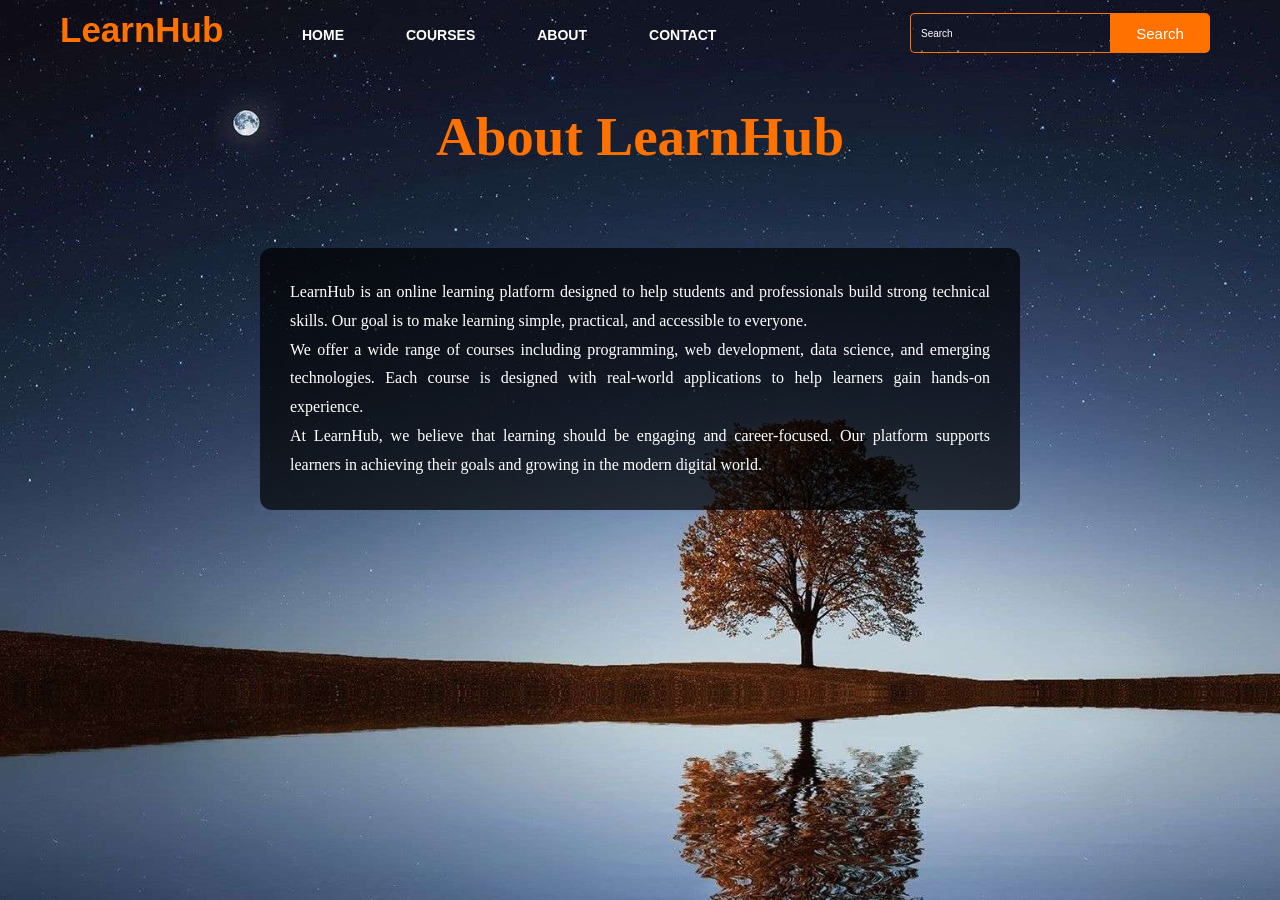
==== about.html @ 9de00d84 "Add files via upload" ====
<!DOCTYPE html>
<html>
<head>
<title>About</title>
<link rel="stylesheet" href="style12.css">
<link rel="stylesheet" href="about.css">
</head>

<body class="aboutbackground">

<div class="navbar">

    <div class="icon">
        <h2 class="logo">LearnHub</h2>
    </div>

    <div class="menu">
        <ul>
            <li><a href="staticWebpage.html">HOME</a></li>
            <li><a href="courses.html">COURSES</a></li>
            <li><a href="about.html">ABOUT</a></li>
            <li><a href="contact.html">CONTACT</a></li>
        </ul>
    </div>

    <div class="search">
        <input class="srch" type="search" placeholder="Search">
        <button class="btn">Search</button>
    </div>

</div>

<h1 class="title">About LearnHub</h1>

<div class="about-box">
    <p>
        LearnHub is an online learning platform designed to help students 
        and professionals build strong technical skills. Our goal is to make 
        learning simple, practical, and accessible to everyone.
    </p>

    <p>
        We offer a wide range of courses including programming, web development, 
        data science, and emerging technologies. Each course is designed with 
        real-world applications to help learners gain hands-on experience.
    </p>

    <p>
        At LearnHub, we believe that learning should be engaging and career-focused. 
        Our platform supports learners in achieving their goals and growing in the 
        modern digital world.
    </p>
</div>

</body>
</html>
---- style12.css ----
*{ 
    margin: 0; 
    padding: 0; 
} 
body{
    display:flex;
    flex-direction:column;
}
.main{ 
    width:100%; 
    background:linear-gradient(to 
top,rgba(0,0,0,0.5)50%,rgba(0,0,0,0.5)50%),url(homebackground.jpeg); 
    background-position:center ; 
    background-size: cover ; 
    height:100vh; 
    flex: 5;
    padding-bottom: 10px;
} 
.navbar{ 
   width: 1200px; 
   height:75px; 
   margin:auto; 
 
} 
.icon{ 
    width:200px; 
    float:left; 
    height:70px; 
} 
 
.logo{ 
    color:#ff7200; 
    font-size:35px; 
    font-family:Arial; 
    padding-left: 20px; 
    float:left; 
    padding-top: 10px; 
 
} 
.menu{ 
    width: 400px; 
    float:left; 
    height:70px 
} 
ul{ 
    float:left; 
    display:flex; 
    justify-content:center; 
    align-items:center; 
} 
ul li{ 
    list-style: none; 
 margin-left: 62px; 
    margin-top:27px; 
    font-size:14px; 
} 
ul li a{ 
    text-decoration: none; 
    color:#fff; 
    font-family: Arial; 
    font-weight:bold; 
    transition:0.4s ease-in-out; 
 
} 
 
ul li a:hover{ 
    color:#ff7200; 
} 
.search{ 
    width:330px; 
    float:left; 
    margin-left: 270px; 
 
} 
.srch{ 
    font-family:'Times New Roman'; 
    width:200px; 
    height:40px; 
    background:transparent; 
    border:1px solid #ff7200; 
    margin-top:13px; 
    color:#fff; 
    border-right:none; 
    font-size: 10px; 
    float:left; 
    padding: 10px; 
    border-bottom-left-radius: 5px; 
    border-top-left-radius: 5px; 
 
} 
 
.btn{ 
    width:100px; 
    height:40px; 
    background:#ff7200; 
    margin-top: 13px; 
    border:2px solid #ff7200; 
    color:#fff; 
    font-size:15px; 
    border-bottom-right-radius: 5px;
 border-top-right-radius: 5px; 
} 
.btn:focus{ 
    outline:none; 
} 
.srch:focus{ 
    outline:none; 
} 
.content{ 
    width:1200px; 
    margin:auto; 
    display: flex;
    justify-content:space-between;
    align-items:center;
    color:#fff; 
} 
.content .par { 
    padding-left: 20px; 
    padding-bottom: 25px; 
    font-family:Arial; 
    letter-spacing:1.2px; 
    line-height:30px; 
 
} 
.content h1{ 
    font-family: 'Times New Roman'; 
    font-size:50px; 
    padding-left:20px; 
    margin-top:4%; 
    letter-spacing:2px; 
} 
.content .cn{ 
    width:160px; 
    height:40px; 
    background: #ff7200; 
    border:none; 
    margin-bottom:10px; 
    margin-left:20px; 
    font-size: 18px; 
    border-radius:10px; 
    cursor: pointer; 
    transition:.4s ease; 
 
} 
.content .cn a{ 
    text-decoration: none; 
    color: #000; 
    transition:.3s ease; 
} 
.cn:hover{ 
    background-color: #fff; 
} 
.content span{ 
    color: #ff7200; 
    font-size: 60px; 
} 
 
.form{ 
    width: 250px; 
    height:380px; 
    background: linear-gradient(to top,rgba(0,0,0,0.8)50%,rgba(0,0,0,0.8)50%);  
    top:-10px;  
    border-radius: 10px; 
    padding:25px; 
} 
.form h2{ 
    width: 220px; 
    font-family: sans-serif; 
    text-align:center; 
    color:#ff7200; 
    font-size: 22px; 
    background-color: #fff; 
    border-radius: 10px; 
    margin:2px; 
    padding:8px; 
} 
.form input{ 
    width:240px; 
    height:35px; 
    background: transparent; 
    border-bottom:1px solid #ff7200; 
    border-top: none; 
    border-right:none; 
    border-left: none; 
    color:#fff; 
    font-size: 15px; 
    letter-spacing: 1px; 
    margin-top: 30px; 
    font-family: sans-serif; 
 
} 
.form input:focus{ 
    outline:none;
} 
::placeholder{ 
    color:#fff; 
    font-family: Arial; 
} 
.btnn{ 
    width:240px; 
    height:40px; 
    background: #ff7200; 
    border:none; 
    margin-top: 30px; 
    font-size: 18px; 
    border-radius: 10px; 
    cursor: pointer; 
    color:#fff; 
    transition: 0.4s ease; 
 
} 
.btnn:hover{ 
    background:#fff; 
    color:#ff7200; 
 
} 
.btnn a{ 
    text-decoration: none; 
    color:#000; 
    font-weight:bold; 
} 
.form .link{ 
    font-family:Arial, Helvetica, sans-serif; 
    font-size: 17px; 
    padding-top: 20px; 
    text-align: center; 
 
} 
.form .link a{ 
    text-decoration: none; 
    color:#ff7200; 
} 
.liw{ 
    padding-top:15px; 
    padding-bottom:10px; 
    text-align:center; 
} 
.icons a{ 
    text-decoration: none; 
    color:#fff; 
} 
.icons ion-icon{ 
color:#fff; 
font-size:30px; 
padding-left:14px; 
padding-top:5px; 
transition:0.3s ease; 
} 
.icons ion-icon:hover{ 
color:#ff7200; 
} 



.signup-form{
    width:250px;
    height:380px;
    background: rgba(0,0,0,0.8);
    position:absolute;
    top:50%;
    left:50%;
    transform:translate(-50%, -50%); /* center perfectly */
    border-radius:10px;
    padding:25px;
}
.course-container{
    display:grid;
    grid-template-columns: repeat(3, 1fr); /* 3 per row */
    gap:50px;   /* more space */
    max-width:1200px;
    margin:0 auto;
}
.course-card {
    background:rgba(164, 149, 149, 0.416);
    padding:20px;
    text-align:center;
    color:white;
    border-radius:12px;
    
    height:380px;         /* FIXED HEIGHT */
    display:flex;
    flex-direction:column;
    justify-content:space-between;
}
.course-card img{
    width:100%;
    height:180px;   /* bigger image */
    border-radius:10px;
}
.students{
    font-size:12px;
    color:#fbfafa;
    margin-left:8px;
}
.old-price{
    text-decoration: line-through;
    color:#f76060;
    font-size:18px;
}

.course-card p{
    margin-top:10px;
}
.new-price{
    font-style: italic;
    font-size:26px;
    color:#f1f1f1;
    font-weight:lighter;
    letter-spacing:1px;
}
.course-bg{
    background:url("coursebackground.avif");
    background-size: cover;
    background-position: center;
    background-repeat: no-repeat;
}
.title{
    text-align:center;   
    color:#ff7200;
    font-size:55px;
    margin:30px 0;
}

/* FOOTER */

.footer{
    background:#111;
    color:#ccc;
    padding:50px 0 0 0;
}

.footer-container{
    display:flex;
    justify-content:space-around;
    max-width:1200px;
    margin:auto;
    flex-wrap:wrap;
}

.footer-box{
    width:250px;
    margin:20px;
}

.footer-box h3{
    color:#ff7200;
    margin-bottom:15px;
}

.footer-box p{
    font-size:14px;
    line-height:1.6;
}

.footer-box ul{
    list-style:none;
    padding:0;
    display: block;
}

.footer-box ul li{
    margin:8px 0;
    display: block;
}

.footer-box ul li a{
    text-decoration:none;
    color:#ccc;
    transition:0.3s;
}

.footer-box ul li a:hover{
    color:#ff7200;
}

.footer-bottom{
    text-align:center;
    padding:15px;
    background:#000;
    margin-top:20px;
}

.footer-bottom p{
    font-size:14px;
}
.text{
    max-width:600px;
}
.signupbackground
{
    background-image: url("homebackground.jpeg");
    background-repeat: no-repeat;
}
.aboutbackground{
    background-image: url("homebackground.jpeg");
}
.contactbackground{
    background-image: url(homebackground.jpeg);
}
/* COURSE GRID FIX */
.course-container{
    display:grid;
    grid-template-columns:repeat(3,1fr);
    gap:30px;
    max-width:1200px;
    margin:auto;
}

/* COURSE CARD SIZE */
.course-card{
    padding:20px;
    border-radius:10px;
}

/* IMAGE SIZE FIX */
.course-card img{
    height:150px;
    object-fit:cover;
}

/* PRICE STYLING */
.old-price{
    color:#aaa;
    font-size:16px;
}

.new-price{
    color:#ff7200;
    font-size:20px;
    font-weight:bold;
}

/* STUDENT COUNT */
.students{
    color:#ff7200;
    font-size:14px;
}

/* POPUP MESSAGE */
.popup-msg{
    position:fixed;
    bottom:20px;
    right:20px;
    background:#25fb05;
    color:white;
    padding:10px 20px;
    border-radius:8px;
    display:none;
}
---- about.css ----
.about-box{
    width:700px;
    margin:50px auto;
    padding:30px;
    background:rgba(0,0,0,0.7);
    color:#fff;
    border-radius:12px;
    line-height:1.8;
    font-size:16px;
    text-align:justify;
}
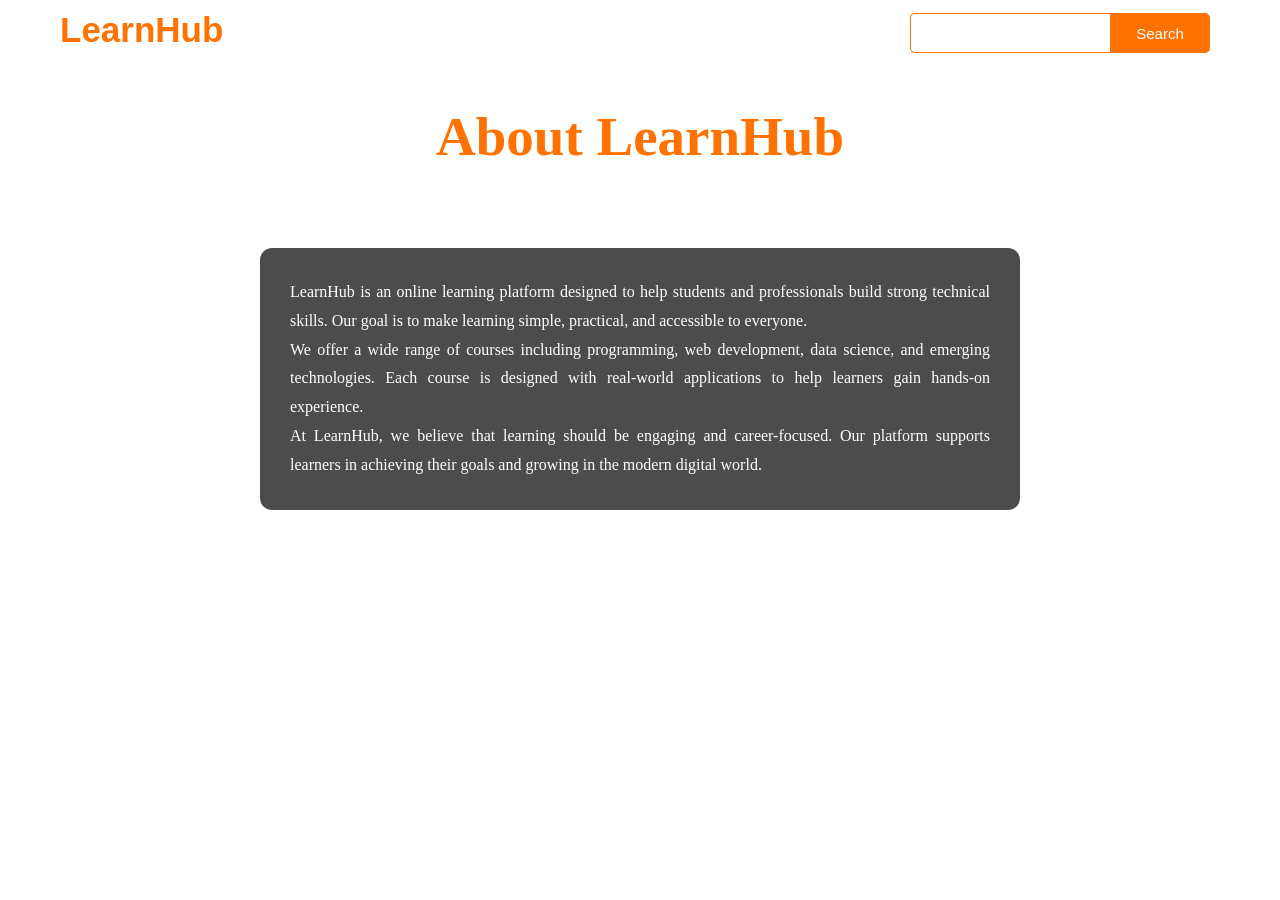
==== commit 21a6ba94: "Fix stylesheet paths and body class in about.html Updated stylesheet paths and body class for about " ====
--- a/about.html
+++ b/about.html
@@ -1,12 +1,13 @@
+
 <!DOCTYPE html>
 <html>
 <head>
 <title>About</title>
-<link rel="stylesheet" href="style12.css">
-<link rel="stylesheet" href="about.css">
+<link rel="stylesheet" href="css/style12.css">
+<link rel="stylesheet" href="css/about.css">
 </head>
 
-<body class="aboutbackground">
+<body class="images/aboutbackground">
 
 <div class="navbar">
 
@@ -16,7 +17,7 @@
 
     <div class="menu">
         <ul>
-            <li><a href="staticWebpage.html">HOME</a></li>
+            <li><a href="index.html">HOME</a></li>
             <li><a href="courses.html">COURSES</a></li>
             <li><a href="about.html">ABOUT</a></li>
             <li><a href="contact.html">CONTACT</a></li>
@@ -53,4 +54,4 @@
 </div>
 
 </body>
-</html>+</html>
--- a/css/style12.css
+++ b/css/style12.css
@@ -0,0 +1,450 @@
+
+*{ 
+    margin: 0; 
+    padding: 0; 
+} 
+body{
+    display:flex;
+    flex-direction:column;
+}
+.main{ 
+    width:100%; 
+    background:linear-gradient(to 
+top,rgba(0,0,0,0.5)50%,rgba(0,0,0,0.5)50%),url(images/homebackground.jpeg); 
+    background-position:center ; 
+    background-size: cover ; 
+    height:100vh; 
+    flex: 5;
+    padding-bottom: 10px;
+} 
+.navbar{ 
+   width: 1200px; 
+   height:75px; 
+   margin:auto; 
+ 
+} 
+.icon{ 
+    width:200px; 
+    float:left; 
+    height:70px; 
+} 
+ 
+.logo{ 
+    color:#ff7200; 
+    font-size:35px; 
+    font-family:Arial; 
+    padding-left: 20px; 
+    float:left; 
+    padding-top: 10px; 
+ 
+} 
+.menu{ 
+    width: 400px; 
+    float:left; 
+    height:70px 
+} 
+ul{ 
+    float:left; 
+    display:flex; 
+    justify-content:center; 
+    align-items:center; 
+} 
+ul li{ 
+    list-style: none; 
+ margin-left: 62px; 
+    margin-top:27px; 
+    font-size:14px; 
+} 
+ul li a{ 
+    text-decoration: none; 
+    color:#fff; 
+    font-family: Arial; 
+    font-weight:bold; 
+    transition:0.4s ease-in-out; 
+ 
+} 
+ 
+ul li a:hover{ 
+    color:#ff7200; 
+} 
+.search{ 
+    width:330px; 
+    float:left; 
+    margin-left: 270px; 
+ 
+} 
+.srch{ 
+    font-family:'Times New Roman'; 
+    width:200px; 
+    height:40px; 
+    background:transparent; 
+    border:1px solid #ff7200; 
+    margin-top:13px; 
+    color:#fff; 
+    border-right:none; 
+    font-size: 10px; 
+    float:left; 
+    padding: 10px; 
+    border-bottom-left-radius: 5px; 
+    border-top-left-radius: 5px; 
+ 
+} 
+ 
+.btn{ 
+    width:100px; 
+    height:40px; 
+    background:#ff7200; 
+    margin-top: 13px; 
+    border:2px solid #ff7200; 
+    color:#fff; 
+    font-size:15px; 
+    border-bottom-right-radius: 5px;
+ border-top-right-radius: 5px; 
+} 
+.btn:focus{ 
+    outline:none; 
+} 
+.srch:focus{ 
+    outline:none; 
+} 
+.content{ 
+    width:1200px; 
+    margin:auto; 
+    display: flex;
+    justify-content:space-between;
+    align-items:center;
+    color:#fff; 
+} 
+.content .par { 
+    padding-left: 20px; 
+    padding-bottom: 25px; 
+    font-family:Arial; 
+    letter-spacing:1.2px; 
+    line-height:30px; 
+ 
+} 
+.content h1{ 
+    font-family: 'Times New Roman'; 
+    font-size:50px; 
+    padding-left:20px; 
+    margin-top:4%; 
+    letter-spacing:2px; 
+} 
+.content .cn{ 
+    width:160px; 
+    height:40px; 
+    background: #ff7200; 
+    border:none; 
+    margin-bottom:10px; 
+    margin-left:20px; 
+    font-size: 18px; 
+    border-radius:10px; 
+    cursor: pointer; 
+    transition:.4s ease; 
+ 
+} 
+.content .cn a{ 
+    text-decoration: none; 
+    color: #000; 
+    transition:.3s ease; 
+} 
+.cn:hover{ 
+    background-color: #fff; 
+} 
+.content span{ 
+    color: #ff7200; 
+    font-size: 60px; 
+} 
+ 
+.form{ 
+    width: 250px; 
+    height:380px; 
+    background: linear-gradient(to top,rgba(0,0,0,0.8)50%,rgba(0,0,0,0.8)50%);  
+    top:-10px;  
+    border-radius: 10px; 
+    padding:25px; 
+} 
+.form h2{ 
+    width: 220px; 
+    font-family: sans-serif; 
+    text-align:center; 
+    color:#ff7200; 
+    font-size: 22px; 
+    background-color: #fff; 
+    border-radius: 10px; 
+    margin:2px; 
+    padding:8px; 
+} 
+.form input{ 
+    width:240px; 
+    height:35px; 
+    background: transparent; 
+    border-bottom:1px solid #ff7200; 
+    border-top: none; 
+    border-right:none; 
+    border-left: none; 
+    color:#fff; 
+    font-size: 15px; 
+    letter-spacing: 1px; 
+    margin-top: 30px; 
+    font-family: sans-serif; 
+ 
+} 
+.form input:focus{ 
+    outline:none;
+} 
+::placeholder{ 
+    color:#fff; 
+    font-family: Arial; 
+} 
+.btnn{ 
+    width:240px; 
+    height:40px; 
+    background: #ff7200; 
+    border:none; 
+    margin-top: 30px; 
+    font-size: 18px; 
+    border-radius: 10px; 
+    cursor: pointer; 
+    color:#fff; 
+    transition: 0.4s ease; 
+ 
+} 
+.btnn:hover{ 
+    background:#fff; 
+    color:#ff7200; 
+ 
+} 
+.btnn a{ 
+    text-decoration: none; 
+    color:#000; 
+    font-weight:bold; 
+} 
+.form .link{ 
+    font-family:Arial, Helvetica, sans-serif; 
+    font-size: 17px; 
+    padding-top: 20px; 
+    text-align: center; 
+ 
+} 
+.form .link a{ 
+    text-decoration: none; 
+    color:#ff7200; 
+} 
+.liw{ 
+    padding-top:15px; 
+    padding-bottom:10px; 
+    text-align:center; 
+} 
+.icons a{ 
+    text-decoration: none; 
+    color:#fff; 
+} 
+.icons ion-icon{ 
+color:#fff; 
+font-size:30px; 
+padding-left:14px; 
+padding-top:5px; 
+transition:0.3s ease; 
+} 
+.icons ion-icon:hover{ 
+color:#ff7200; 
+} 
+
+
+
+.signup-form{
+    width:250px;
+    height:380px;
+    background: rgba(0,0,0,0.8);
+    position:absolute;
+    top:50%;
+    left:50%;
+    transform:translate(-50%, -50%); /* center perfectly */
+    border-radius:10px;
+    padding:25px;
+}
+.course-container{
+    display:grid;
+    grid-template-columns: repeat(3, 1fr); /* 3 per row */
+    gap:50px;   /* more space */
+    max-width:1200px;
+    margin:0 auto;
+}
+.course-card {
+    background:rgba(164, 149, 149, 0.416);
+    padding:20px;
+    text-align:center;
+    color:white;
+    border-radius:12px;
+    
+    height:380px;         /* FIXED HEIGHT */
+    display:flex;
+    flex-direction:column;
+    justify-content:space-between;
+}
+.course-card img{
+    width:100%;
+    height:180px;   /* bigger image */
+    border-radius:10px;
+}
+.students{
+    font-size:12px;
+    color:#fbfafa;
+    margin-left:8px;
+}
+.old-price{
+    text-decoration: line-through;
+    color:#f76060;
+    font-size:18px;
+}
+
+.course-card p{
+    margin-top:10px;
+}
+.new-price{
+    font-style: italic;
+    font-size:26px;
+    color:#f1f1f1;
+    font-weight:lighter;
+    letter-spacing:1px;
+}
+.course-bg{
+    background:url("coursebackground.avif");
+    background-size: cover;
+    background-position: center;
+    background-repeat: no-repeat;
+}
+.title{
+    text-align:center;   
+    color:#ff7200;
+    font-size:55px;
+    margin:30px 0;
+}
+
+/* FOOTER */
+
+.footer{
+    background:#111;
+    color:#ccc;
+    padding:50px 0 0 0;
+}
+
+.footer-container{
+    display:flex;
+    justify-content:space-around;
+    max-width:1200px;
+    margin:auto;
+    flex-wrap:wrap;
+}
+
+.footer-box{
+    width:250px;
+    margin:20px;
+}
+
+.footer-box h3{
+    color:#ff7200;
+    margin-bottom:15px;
+}
+
+.footer-box p{
+    font-size:14px;
+    line-height:1.6;
+}
+
+.footer-box ul{
+    list-style:none;
+    padding:0;
+    display: block;
+}
+
+.footer-box ul li{
+    margin:8px 0;
+    display: block;
+}
+
+.footer-box ul li a{
+    text-decoration:none;
+    color:#ccc;
+    transition:0.3s;
+}
+
+.footer-box ul li a:hover{
+    color:#ff7200;
+}
+
+.footer-bottom{
+    text-align:center;
+    padding:15px;
+    background:#000;
+    margin-top:20px;
+}
+
+.footer-bottom p{
+    font-size:14px;
+}
+.text{
+    max-width:600px;
+}
+.signupbackground
+{
+    background-image: url("images/homebackground.jpeg");
+    background-repeat: no-repeat;
+}
+.aboutbackground{
+    background-image: url("images/homebackground.jpeg");
+}
+.contactbackground{
+    background-image: url("images/homebackground.jpeg");
+}
+/* COURSE GRID FIX */
+.course-container{
+    display:grid;
+    grid-template-columns:repeat(3,1fr);
+    gap:30px;
+    max-width:1200px;
+    margin:auto;
+}
+
+/* COURSE CARD SIZE */
+.course-card{
+    padding:20px;
+    border-radius:10px;
+}
+
+/* IMAGE SIZE FIX */
+.course-card img{
+    height:150px;
+    object-fit:cover;
+}
+
+/* PRICE STYLING */
+.old-price{
+    color:#aaa;
+    font-size:16px;
+}
+
+.new-price{
+    color:#ff7200;
+    font-size:20px;
+    font-weight:bold;
+}
+
+/* STUDENT COUNT */
+.students{
+    color:#ff7200;
+    font-size:14px;
+}
+
+/* POPUP MESSAGE */
+.popup-msg{
+    position:fixed;
+    bottom:20px;
+    right:20px;
+    background:#25fb05;
+    color:white;
+    padding:10px 20px;
+    border-radius:8px;
+    display:none;
+}
--- a/css/about.css
+++ b/css/about.css
@@ -0,0 +1,11 @@
+.about-box{
+    width:700px;
+    margin:50px auto;
+    padding:30px;
+    background:rgba(0,0,0,0.7);
+    color:#fff;
+    border-radius:12px;
+    line-height:1.8;
+    font-size:16px;
+    text-align:justify;
+}
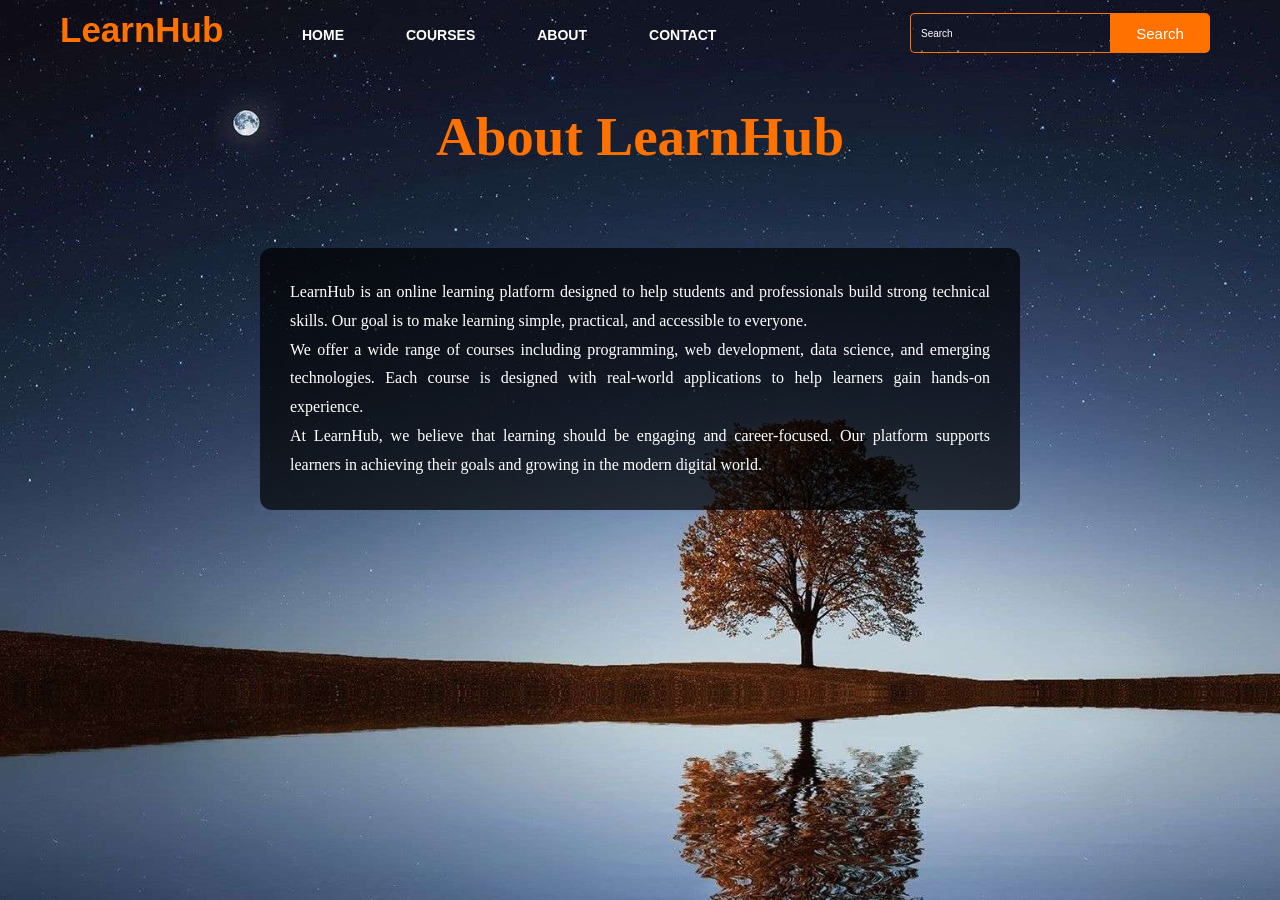
==== commit 362e26d2: "Update about.html" ====
--- a/about.html
+++ b/about.html
@@ -7,7 +7,7 @@
 <link rel="stylesheet" href="css/about.css">
 </head>
 
-<body class="images/aboutbackground">
+<body class="aboutbackground">
 
 <div class="navbar">
 
--- a/css/style12.css
+++ b/css/style12.css
@@ -10,7 +10,7 @@
 .main{ 
     width:100%; 
     background:linear-gradient(to 
-top,rgba(0,0,0,0.5)50%,rgba(0,0,0,0.5)50%),url(images/homebackground.jpeg); 
+top,rgba(0,0,0,0.5)50%,rgba(0,0,0,0.5)50%),url("../images/homebackground.jpeg"); 
     background-position:center ; 
     background-size: cover ; 
     height:100vh; 
@@ -310,7 +310,7 @@
     letter-spacing:1px;
 }
 .course-bg{
-    background:url("coursebackground.avif");
+    background:url("../coursebackground.avif");
     background-size: cover;
     background-position: center;
     background-repeat: no-repeat;
@@ -389,14 +389,14 @@
 }
 .signupbackground
 {
-    background-image: url("images/homebackground.jpeg");
+    background-image: url("../images/homebackground.jpeg");
     background-repeat: no-repeat;
 }
 .aboutbackground{
-    background-image: url("images/homebackground.jpeg");
+    background-image: url("../images/homebackground.jpeg");
 }
 .contactbackground{
-    background-image: url("images/homebackground.jpeg");
+    background-image: url("../images/homebackground.jpeg");
 }
 /* COURSE GRID FIX */
 .course-container{
